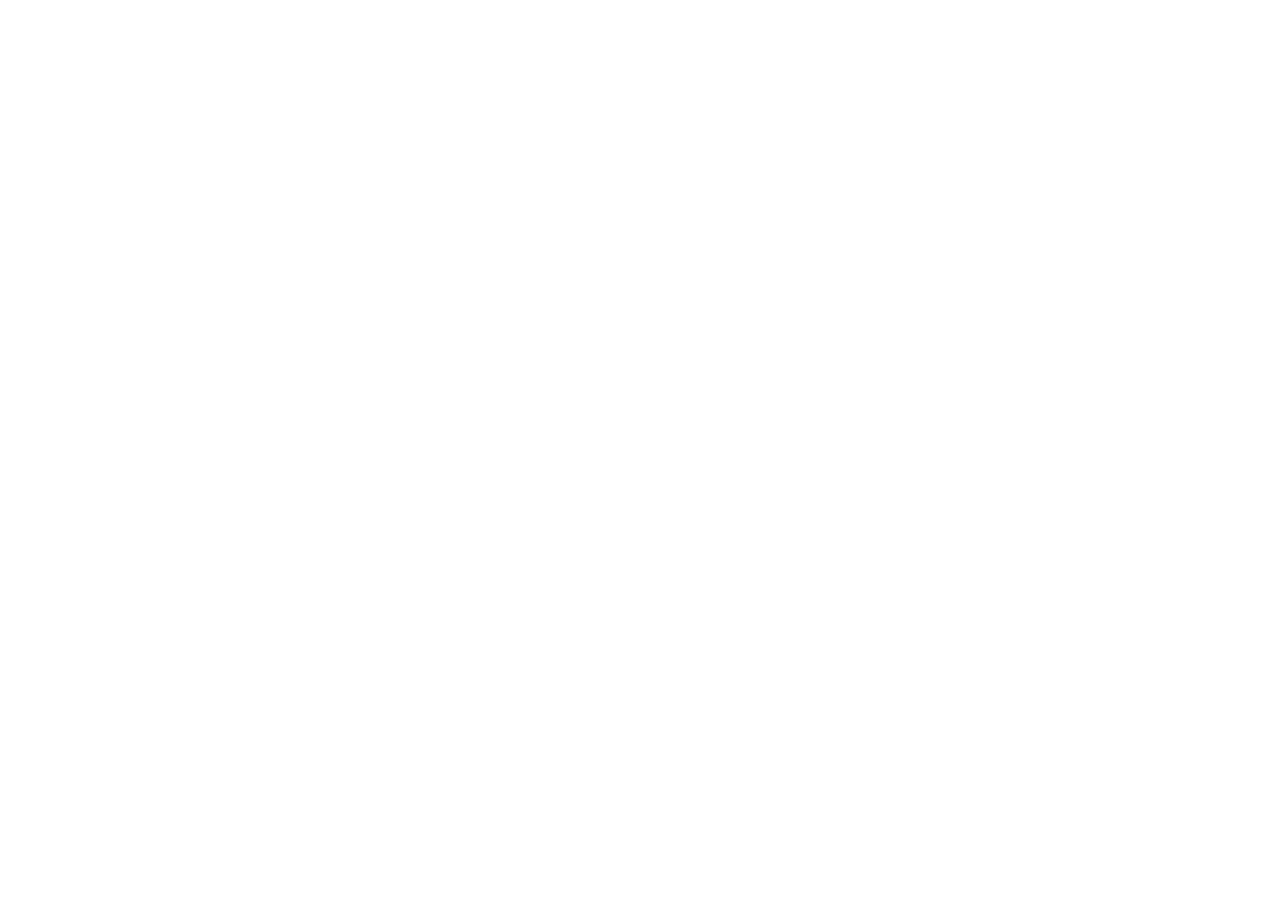
==== src/main/resources/templates/perfil.html @ 88f74bcb "se agrega el modelo usuario para retornar el perfil en otra vista" ====
<!DOCTYPE html>
<html lang="en" xmlns:th="http://www.thymeleaf.org">
<head>
  <meta charset="UTF-8">
  <title th:text="${titulo}"></title>
</head>
<body>
<h1 th:text="${titulo}"></h1>
<span th:text="${usuario.nombre}"></span>
<span th:text="${usuario.apellido}"></span>

</body>
</html>
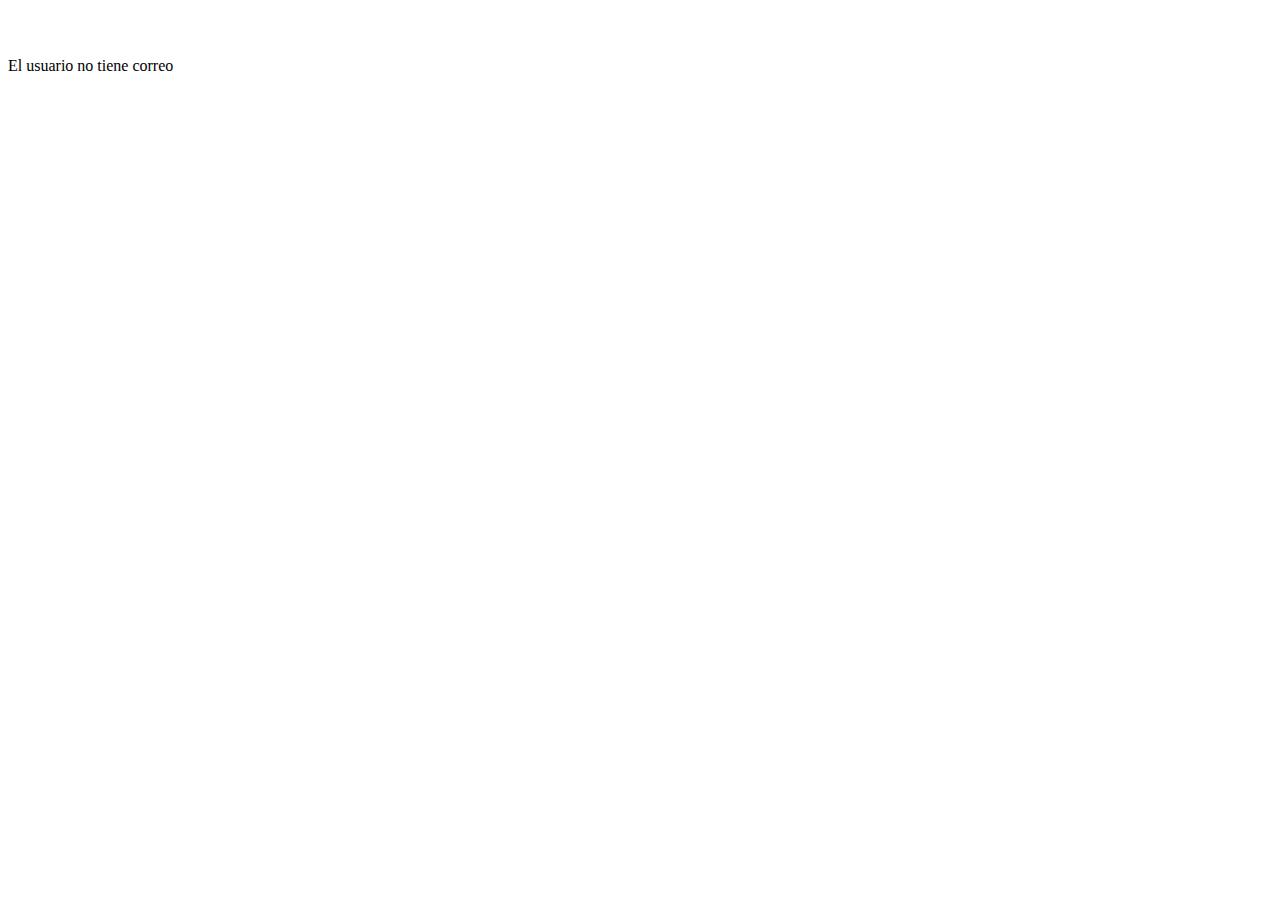
==== commit dfa652ae: "se agrega correo a la clase usuarios y se muestra en la vista en caso de que el usuario tenga correo" ====
--- a/src/main/resources/templates/perfil.html
+++ b/src/main/resources/templates/perfil.html
@@ -7,7 +7,10 @@
 <body>
 <h1 th:text="${titulo}"></h1>
 <span th:text="${usuario.nombre}"></span>
-<span th:text="${usuario.apellido}"></span>
+<span th:text="${usuario.apellido}"></span><br>
+
+<span th:if="${usuario.correo}" th:text="${usuario.correo}"></span><br>
+<span th:if="${usuario.correo == null}">El usuario no tiene correo</span>
 
 </body>
 </html>